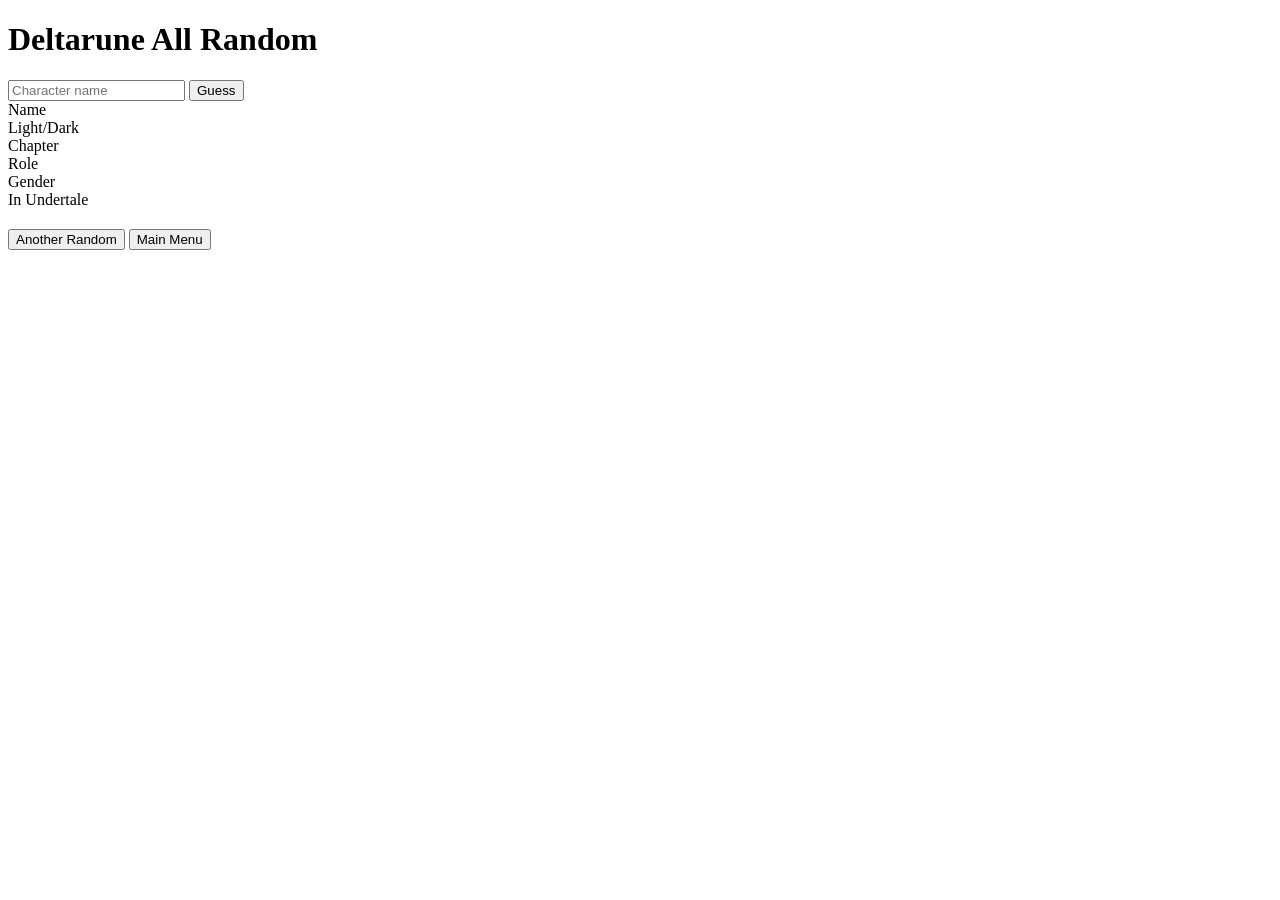
==== dr_all_random.html @ 62644d77 "Create dr_all_random.html" ====
<!DOCTYPE html>
<html>
<head>
<meta charset="UTF-8">
<title>Deltarune All Random</title>
<link rel="stylesheet" href="style.css">
</head>
<body>

<h1>Deltarune All Random</h1>

<input id="guess-input" placeholder="Character name">
<button id="guess-btn">Guess</button>

<div class="header-row">
<div>Name</div>
<div>Light/Dark</div>
<div>Chapter</div>
<div>Role</div>
<div>Gender</div>
<div>In Undertale</div>
</div>

<div id="board"></div>

<div id="resultMenu">
<h2 id="resultText"></h2>
<p id="answerText"></p>
<button onclick="playAgain()">Another Random</button>
<a href="index.html"><button>Main Menu</button></a>
</div>

<script>
const list="dr_all_characters.js";
const mode="random";
</script>
<script src="game.js"></script>

</body>
</html>
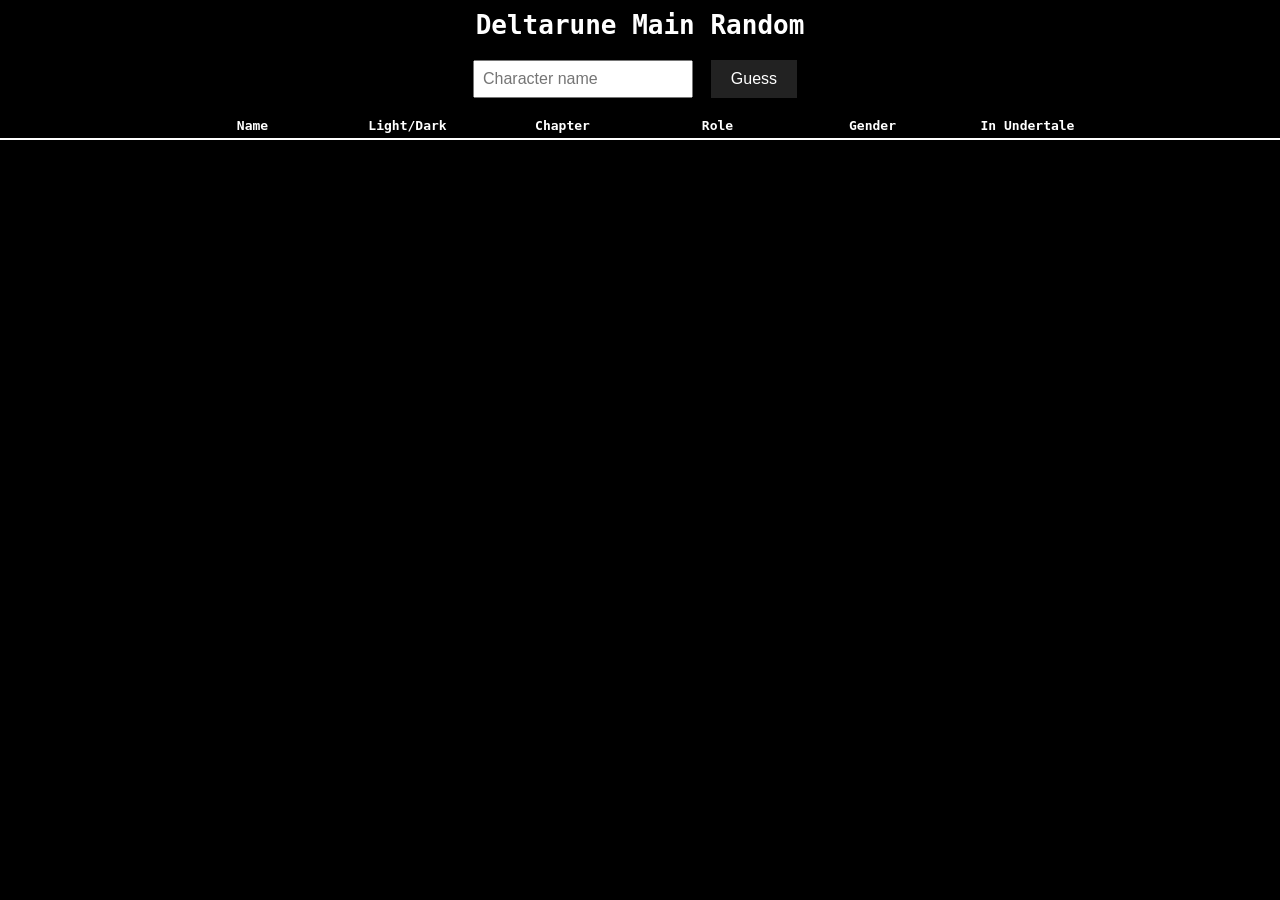
==== commit 7a6313d6: "Update dr_all_random.html" ====
--- a/dr_all_random.html
+++ b/dr_all_random.html
@@ -2,39 +2,43 @@
 <html>
 <head>
 <meta charset="UTF-8">
-<title>Deltarune All Random</title>
+<title>Deltarune Main Random</title>
 <link rel="stylesheet" href="style.css">
 </head>
 <body>
 
-<h1>Deltarune All Random</h1>
+<h1>Deltarune Main Random</h1>
 
 <input id="guess-input" placeholder="Character name">
 <button id="guess-btn">Guess</button>
 
 <div class="header-row">
-<div>Name</div>
-<div>Light/Dark</div>
-<div>Chapter</div>
-<div>Role</div>
-<div>Gender</div>
-<div>In Undertale</div>
+  <div>Name</div>
+  <div>Light/Dark</div>
+  <div>Chapter</div>
+  <div>Role</div>
+  <div>Gender</div>
+  <div>In Undertale</div>
 </div>
 
 <div id="board"></div>
 
 <div id="resultMenu">
-<h2 id="resultText"></h2>
-<p id="answerText"></p>
-<button onclick="playAgain()">Another Random</button>
-<a href="index.html"><button>Main Menu</button></a>
+  <h2 id="resultText"></h2>
+  <p id="answerText"></p>
+  <button onclick="playAgain()">Another Random</button>
+  <a href="index.html"><button>Main Menu</button></a>
 </div>
 
+<!-- INCLUDE CHARACTER LIST FIRST -->
+<script src="dr_main_characters.js"></script>
+<!-- THEN GAME LOGIC -->
+<script src="game.js"></script>
+
 <script>
-const list="dr_all_characters.js";
-const mode="random";
+// specify mode (random) for this page
+window.mode = "random";
 </script>
-<script src="game.js"></script>
 
 </body>
 </html>
--- a/style.css
+++ b/style.css
@@ -0,0 +1,73 @@
+body {
+    background:black;
+    color:white;
+    font-family:monospace;
+    text-align:center;
+    margin:0;
+    padding:0;
+}
+
+h1,h2,h3 {
+    margin:10px 0;
+}
+
+button {
+    padding:10px 20px;
+    margin:10px;
+    font-size:16px;
+    cursor:pointer;
+    border:none;
+    background-color:#222;
+    color:white;
+    transition: background 0.2s;
+}
+
+button:hover { background-color:#555; }
+
+#guess-input {
+    padding:8px;
+    font-size:16px;
+    margin-top:10px;
+    width:200px;
+}
+
+.header-row, .row {
+    display:grid;
+    grid-template-columns:repeat(6,150px);
+    justify-content:center;
+    margin-top:10px;
+    gap:5px;
+}
+
+.header-row {
+    font-weight:bold;
+    border-bottom:2px solid white;
+    padding-bottom:5px;
+}
+
+.cell {
+    border:1px solid white;
+    padding:8px;
+    min-width:140px;
+    background-color:#111;
+    word-wrap:break-word;
+}
+
+.correct { background-color:#00cc66; color:black; }   /* green */
+.close { background-color:#e6b800; color:black; }     /* yellow */
+.wrong { background-color:#444; }                     /* gray/red */
+
+#resultMenu {
+    position:fixed;
+    top:50%;
+    left:50%;
+    transform:translate(-50%,-50%);
+    background:#111;
+    border:2px solid white;
+    padding:20px 30px;
+    display:none;
+    z-index:10;
+}
+
+#resultMenu h2 { margin-top:0; }
+#resultMenu button { margin-top:15px; }
